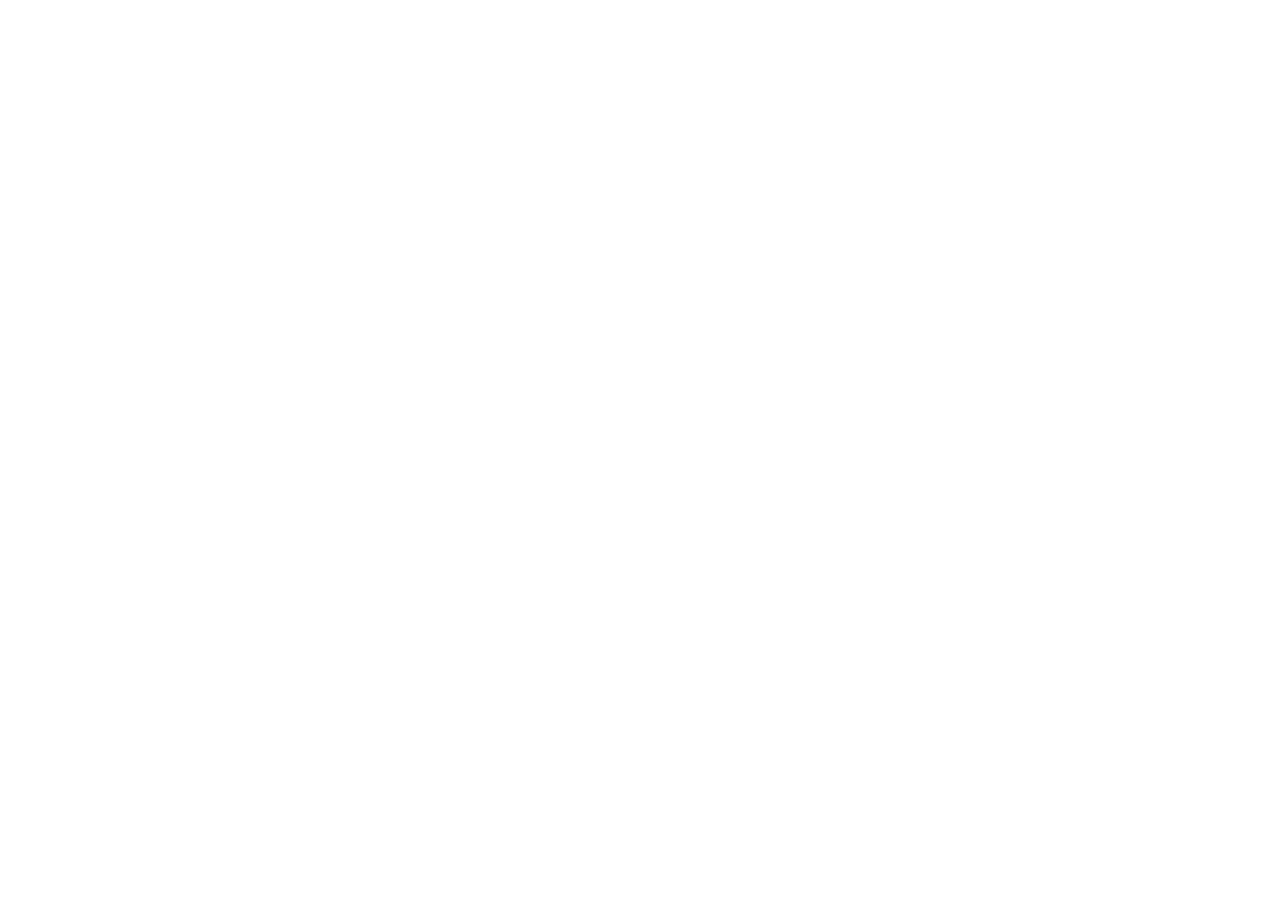
==== project_B/index.html @ 850e7397 "fwefwef" ====
<!DOCTYPE html>
<html lang="en" dir="ltr">
  <head>
    <meta charset="utf-8">
    <title></title>
    <link rel="stylesheet" href="style.css">
    <script type="text/javascript" src= "libs/p5.js"></script>
    <script type="text/javascript" src= "libs/p5.sound.js"></script>

  </head>
  <body>

    <script type="text/javascript" src= "script.js"></script>
  </body>
</html>
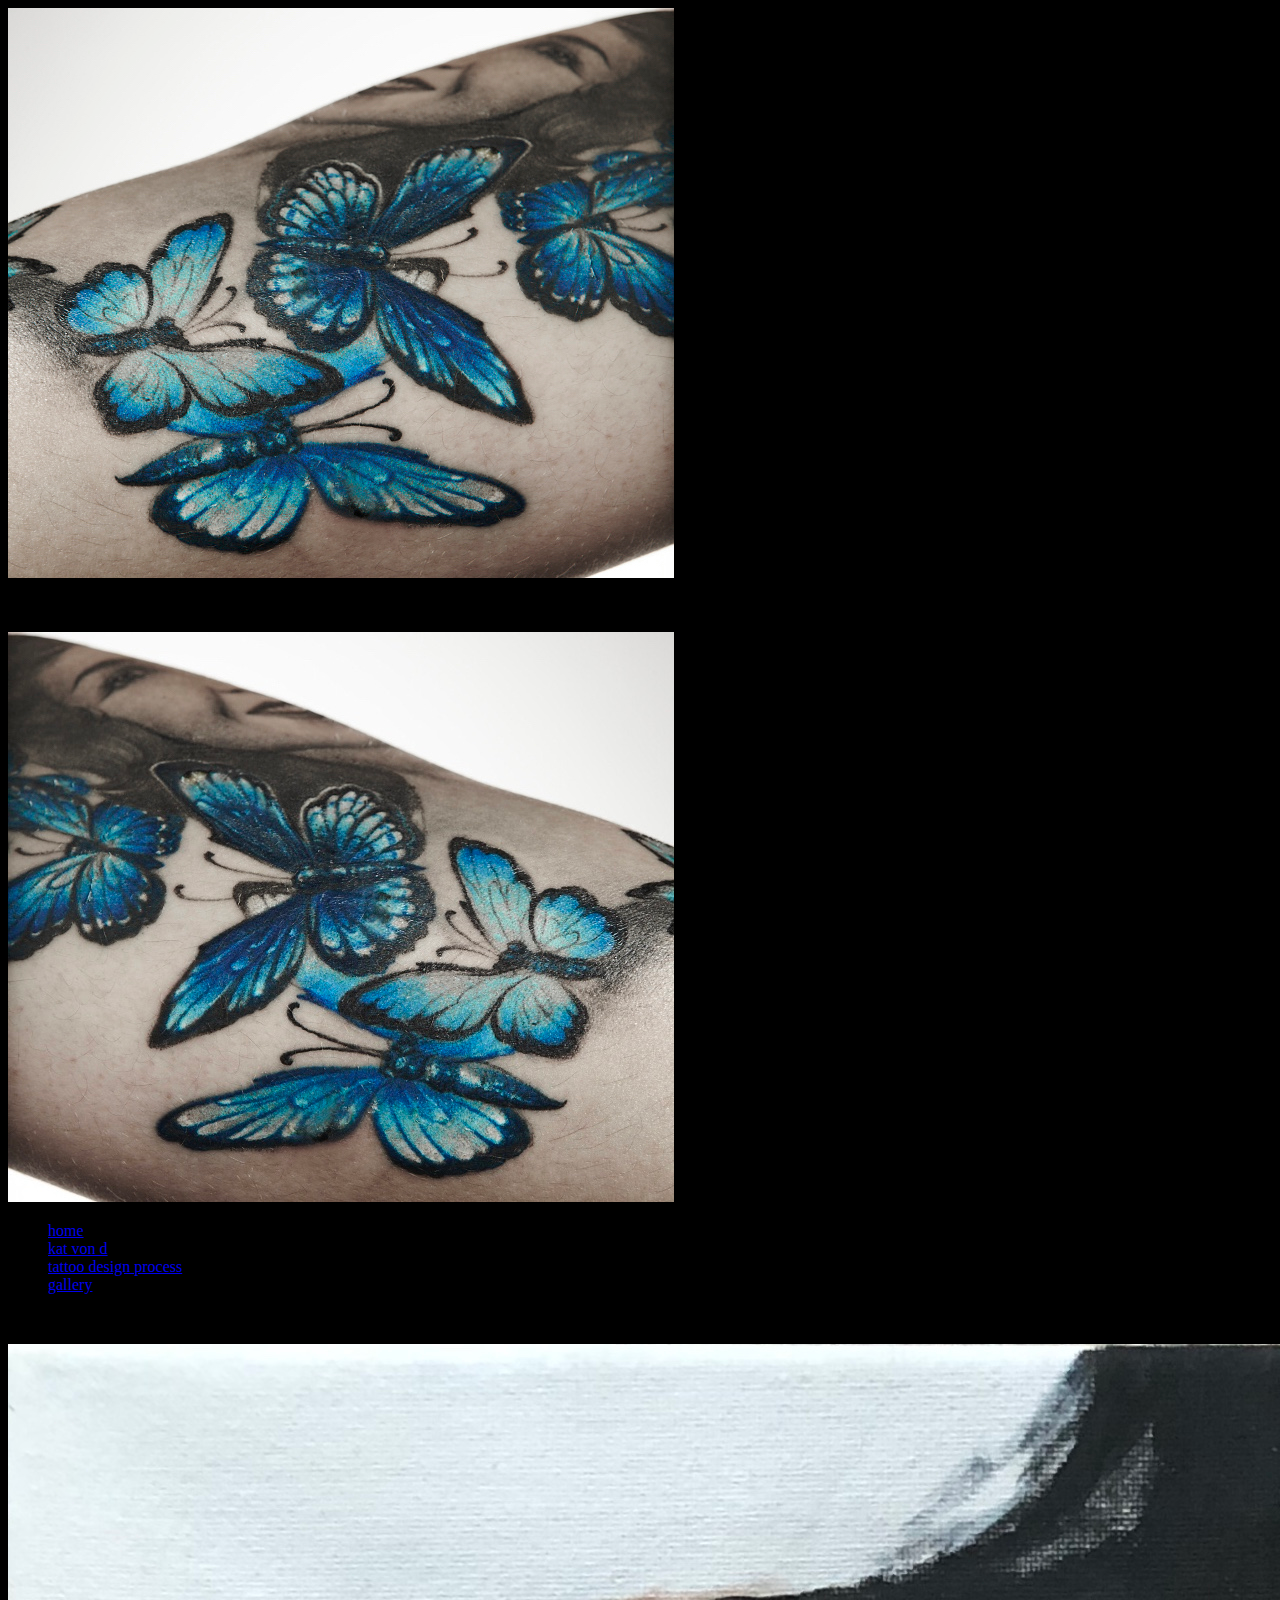
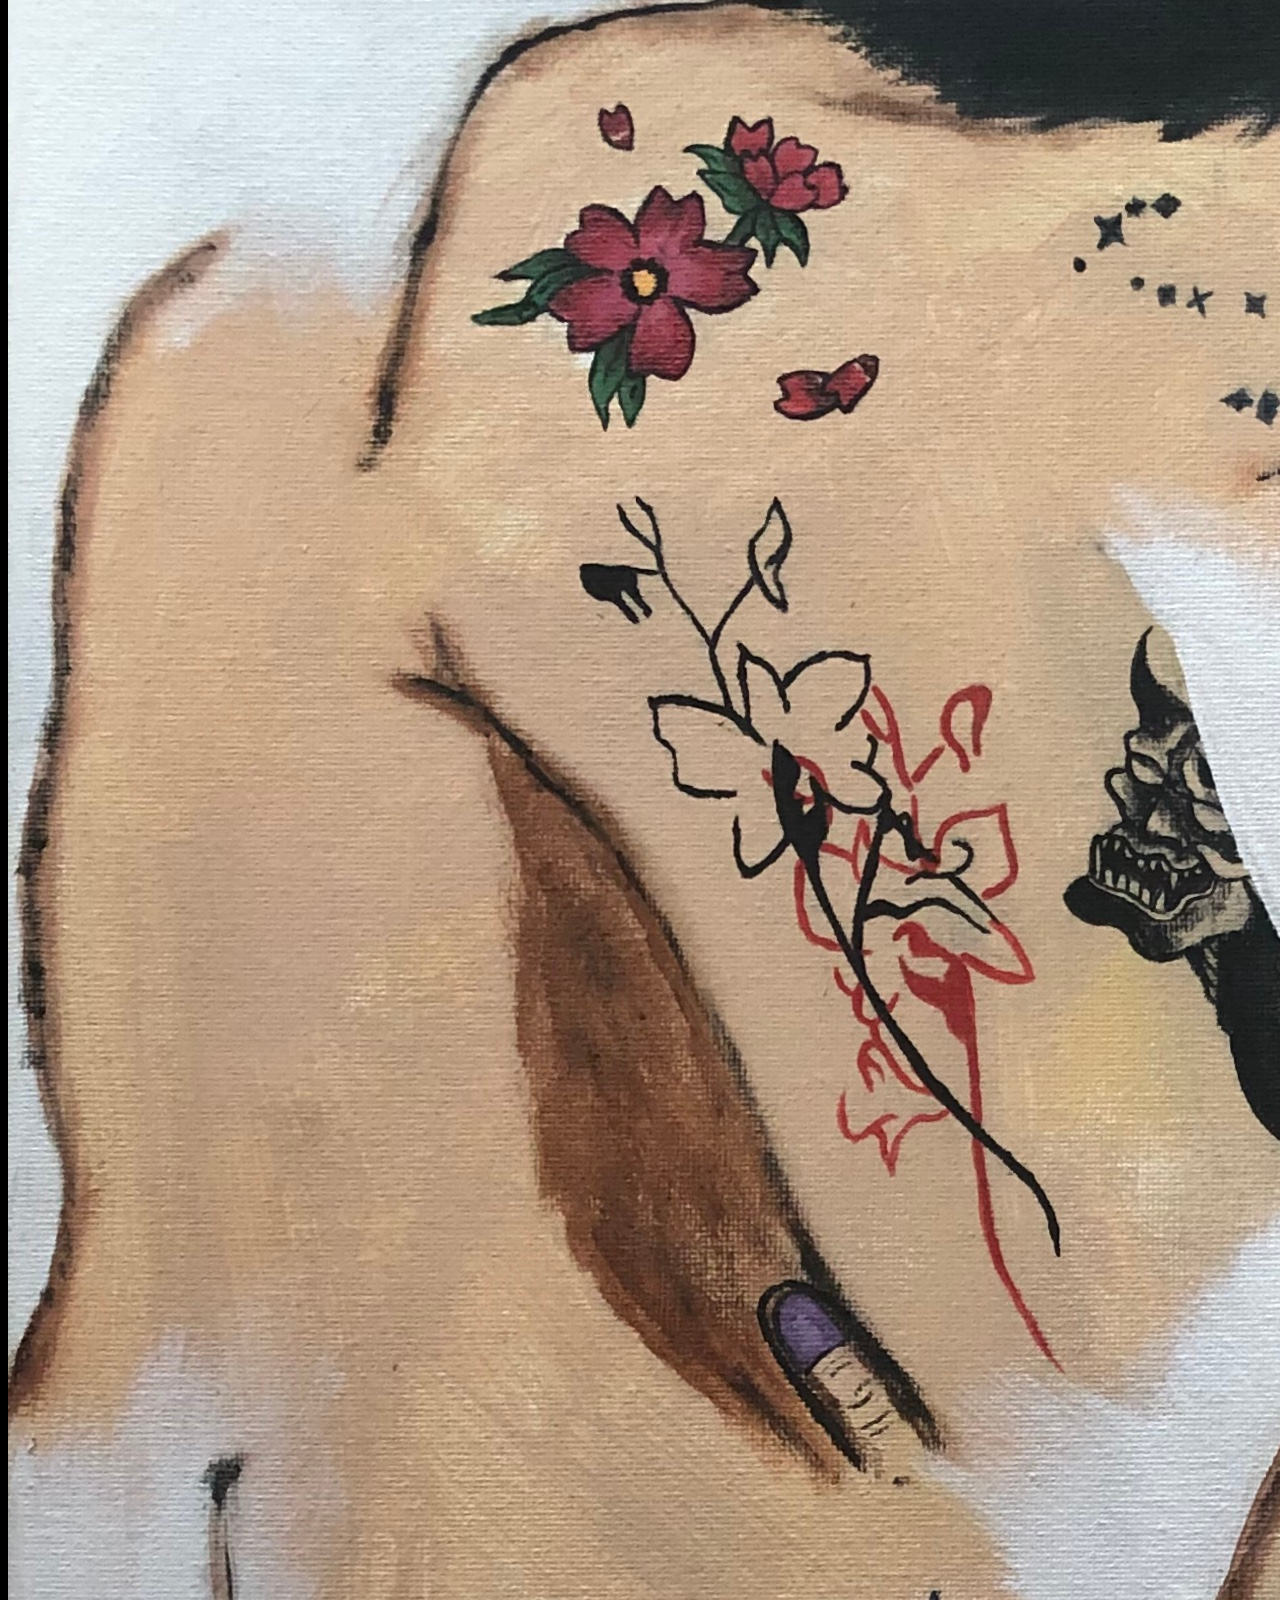
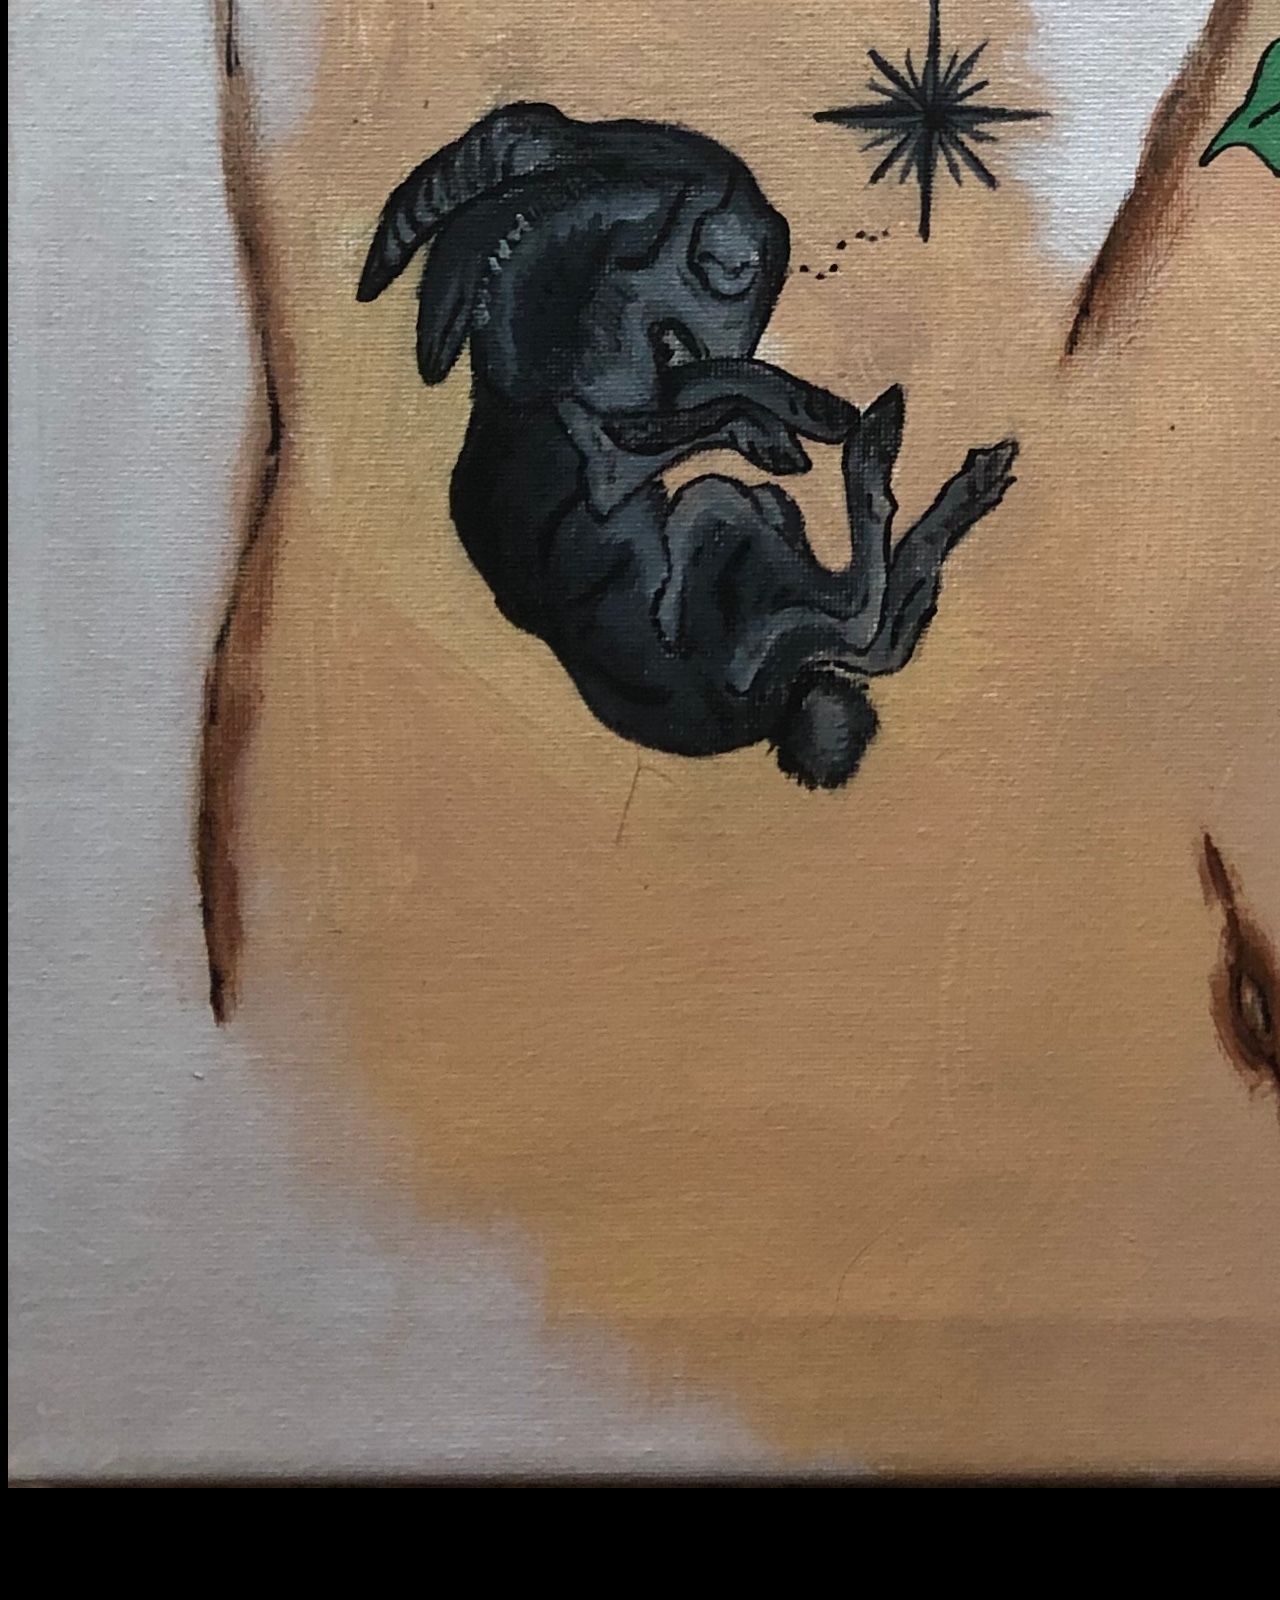
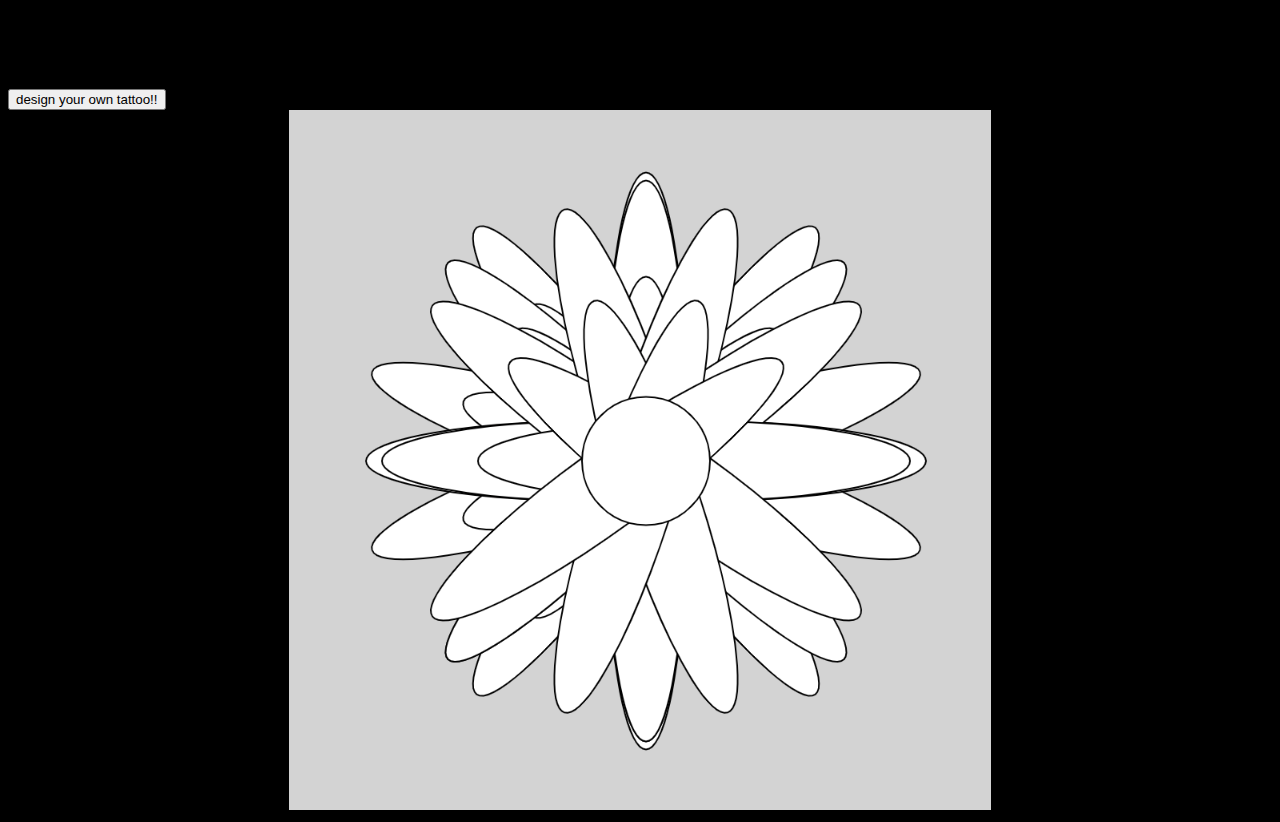
==== commit 7fd1008f: "yooooo" ====
--- a/project_B/index.html
+++ b/project_B/index.html
@@ -9,6 +9,34 @@
 
   </head>
   <body>
+    <body style="background-color: black;">
+      <div class="img-container">
+        <img src="libs/butterfly.jpeg" alt="" style:"align:left">
+        <p class = "text"> Kat Von D Tattoo Inspired Designs</p>
+        <img src="libs/butterfly2.jpg" alt="" style:"align:right">
+      </div>
+
+    <div class="navigationDiv">
+      <ul>
+        <li><a class="text3" href="index.html">home</a></li>
+        <li><a class="text3" href="kat.html">kat von d</a></li>
+        <li><a class="text3" href="design.html">tattoo design process</a></li>
+        <li><a class="text3" href="gallery.html">gallery</a></li>
+      </ul>
+    </div>
+    <div class="bannerDiv">
+      <p class = "text2">Welcome To My Tattoo Website!!</p>
+    </div>
+
+    <div class="box">
+      <img src="libs/art.jpg" alt="">
+      <p class ="text4" style= >For this project, I hope to guide people through the process of designing a tattoo. Art has always been such a major part of my life. Since I was a child, I would always doodle and draw (especially on test papers). I loved to draw flowers, eyes, butterflies, people, etc. Painting became very important to me. Painting was a way to relieve stress and express the emotions that my words could not. I cannot remember the exact age I was when I fell in love with tattoos. The idea of having permanent art on my body seemed so beautiful to me. As an art lover, what more could I want than to have my body be adorned with artwork forever. My desire for tattoos started with simple drawings on my hands during classes (which my dad did not like). I eventually ventured into the realm of “stick n pokes,” a nuanced DIY take on traditional hand-poked tattoos. I hand-poked my first tattoo when I was 15 years old: a sun. I eventually began to add more and more, until it became an obsession. As I grew older, I began to appreciate tattoos more and more, beyond their visual aesthetics. I discovered how meaningful tattoos could be across cultures.My greatest wish was to turn 18 so that I could get a real tattoo. My parents were not very fond of my love for tattoos, but that did not deter me. My very first tattoo was a lotus with my mother’s Chinese name, 鄭友蓮. To me, no other tattoo could have been more meaningful. I understand how many people still view tattoos as taboo or signs of “mischief,” but I wish to expel those stereotypes. At least to me, tattoos are artwork. My skin is simply the canvas. </p>
+      </div>
+
+    <button class="buttons" onclick="document.location='p5.html'">design your own tattoo!!</button>
+    <center>
+      <img src="libs/flower.png" alt="">
+    </center>
 
     <script type="text/javascript" src= "script.js"></script>
   </body>
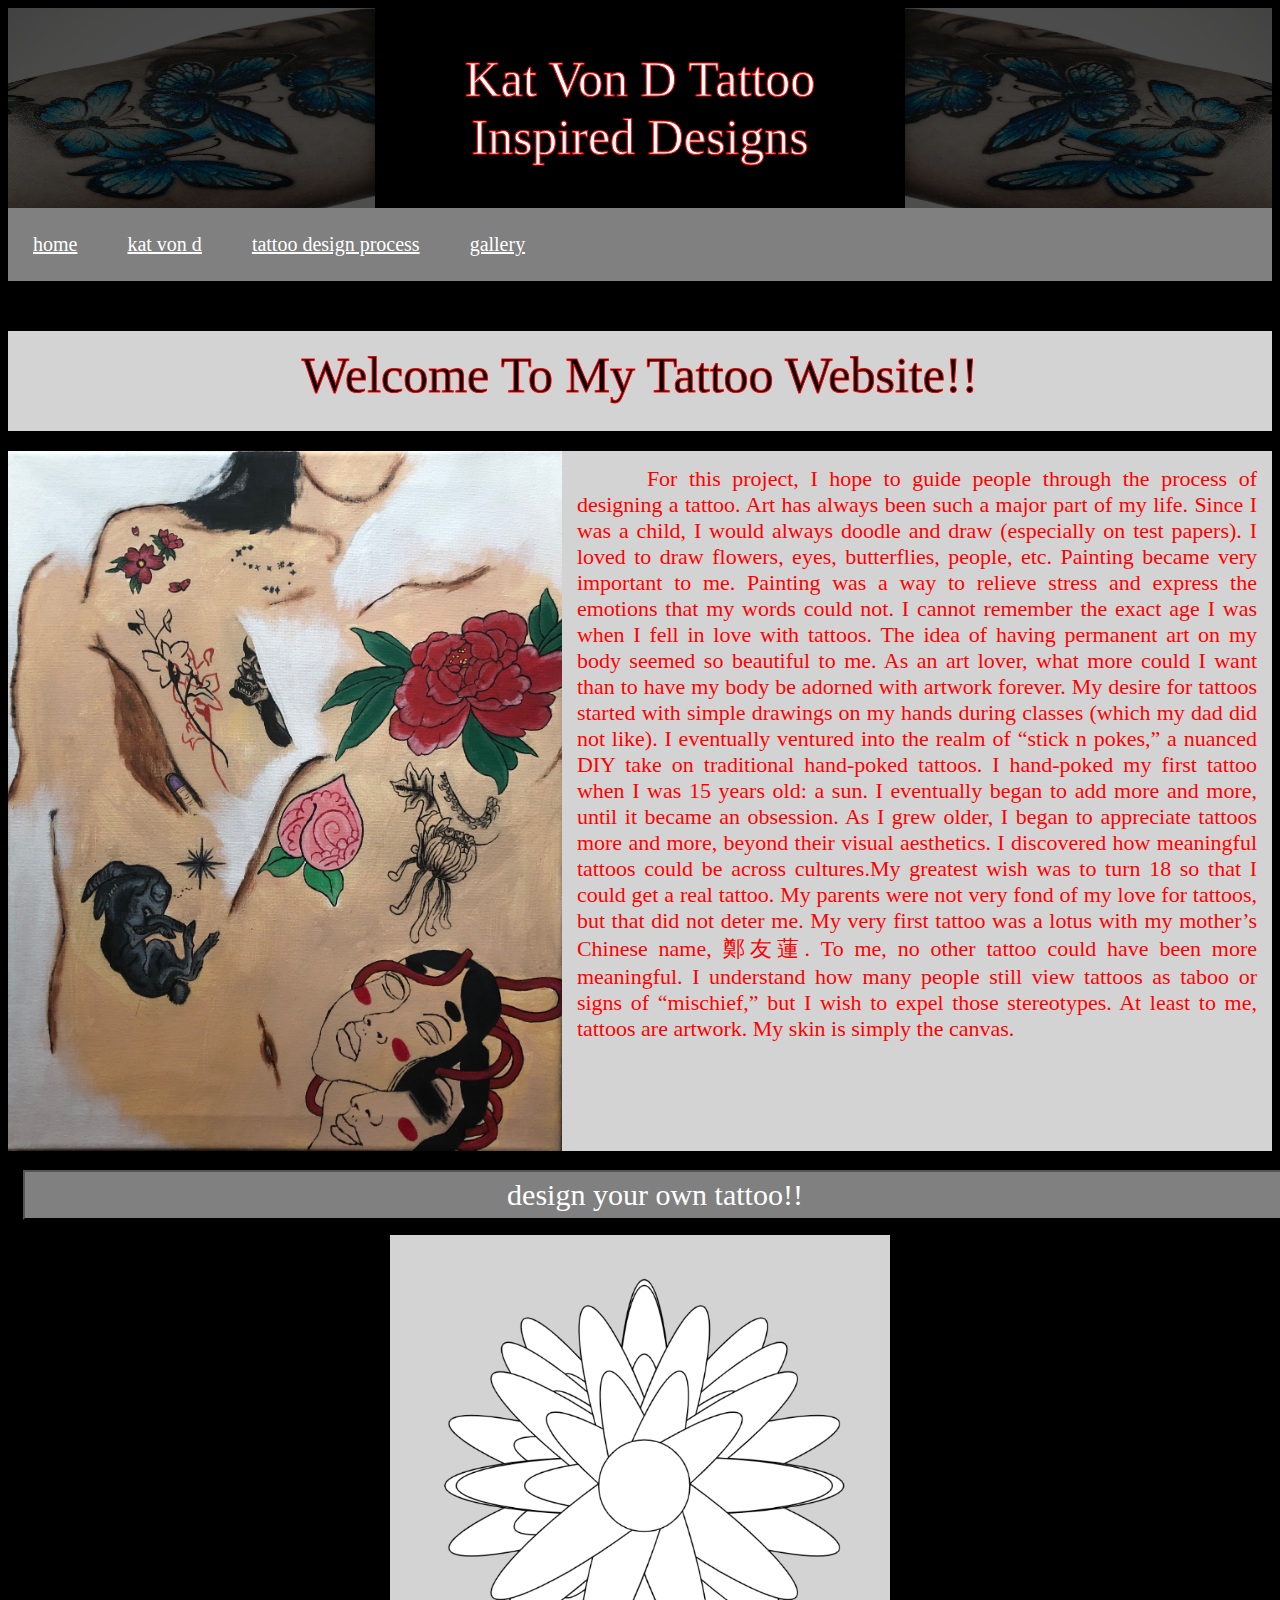
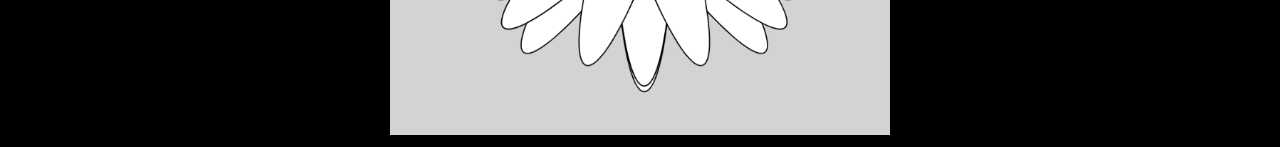
==== commit 935735a0: "hopefnnvekjnv" ====
--- a/project_B/style.css
+++ b/project_B/style.css
@@ -0,0 +1,119 @@
+background-color: black;
+
+box1{
+  margin: 0px;
+}
+.img-container img{
+  width:600px;
+  height:200px;
+  opacity: 0.3;
+  margin: 0px;
+}
+.img-container{
+  display: flex;
+  margin: auto;
+  width: 100%;
+  height:200px;
+  background-color: black;
+  align-items: center;
+}
+.text{
+  color: white;
+  -webkit-text-stroke-width: 1px;
+  -webkit-text-stroke-color: red;
+  text-align: center;
+  padding: 50px;
+  font-size: 50px;
+  font-family: cursive;
+}
+.text3{
+  color: white;
+  text-align: center;
+  padding: 25px;
+  font-size: 20px;
+  font-family: "copperplate";
+}
+ul{
+  list-style-type: none;
+  margin: 0;
+  padding: 0;
+  overflow: hidden;
+  background-color: grey;
+}
+li {
+float: left;
+}
+
+li a {
+display: block;
+color: white;
+text-align: center;
+padding: 14px 16px;
+}
+
+li a:hover {
+background-color: darkGrey;
+}
+.bannerDiv{
+  margin: 0px;
+  width:100%;
+  height: 100px;
+  background-color: lightgrey;
+}
+.text2{
+  color: black;
+  -webkit-text-stroke-width: 1px;
+  -webkit-text-stroke-color: red;
+  text-align: center;
+  padding: 15px;
+  font-size: 50px;
+  font-family: cursive;
+}
+.box{
+  display: inline-flex;
+  margin-top:20px;
+  width: 100%;
+  height:700px;
+  background-color: lightGrey;
+}
+.box img{
+  width: 600px;
+  height: 700px;
+  opacity: 1;
+  align-self: left;
+}
+.text4{
+  text-indent: 70px;
+  color: red;
+  text-align: justify;
+  font-size: 22px;
+  font-family: "copperplate";
+  margin:15px;
+}
+.buttons {
+  display: block;
+  width: 100%;
+  height: 50px;
+  background-color: grey;
+  color: white;
+  font-size: 30px;
+  font-family: "copperplate";
+  text-align: center;
+  margin: 15px;
+}
+.box2{
+  display: flex;
+  margin-top:20px;
+  width: 100%;
+  height:350px;
+  background-color: lightGrey;
+  color: black;
+  text-align: left;
+  font-size: 25px;
+  font-family: "copperplate";
+  margin:15px;
+}
+img{
+  width:500px;
+  height:500px;
+}
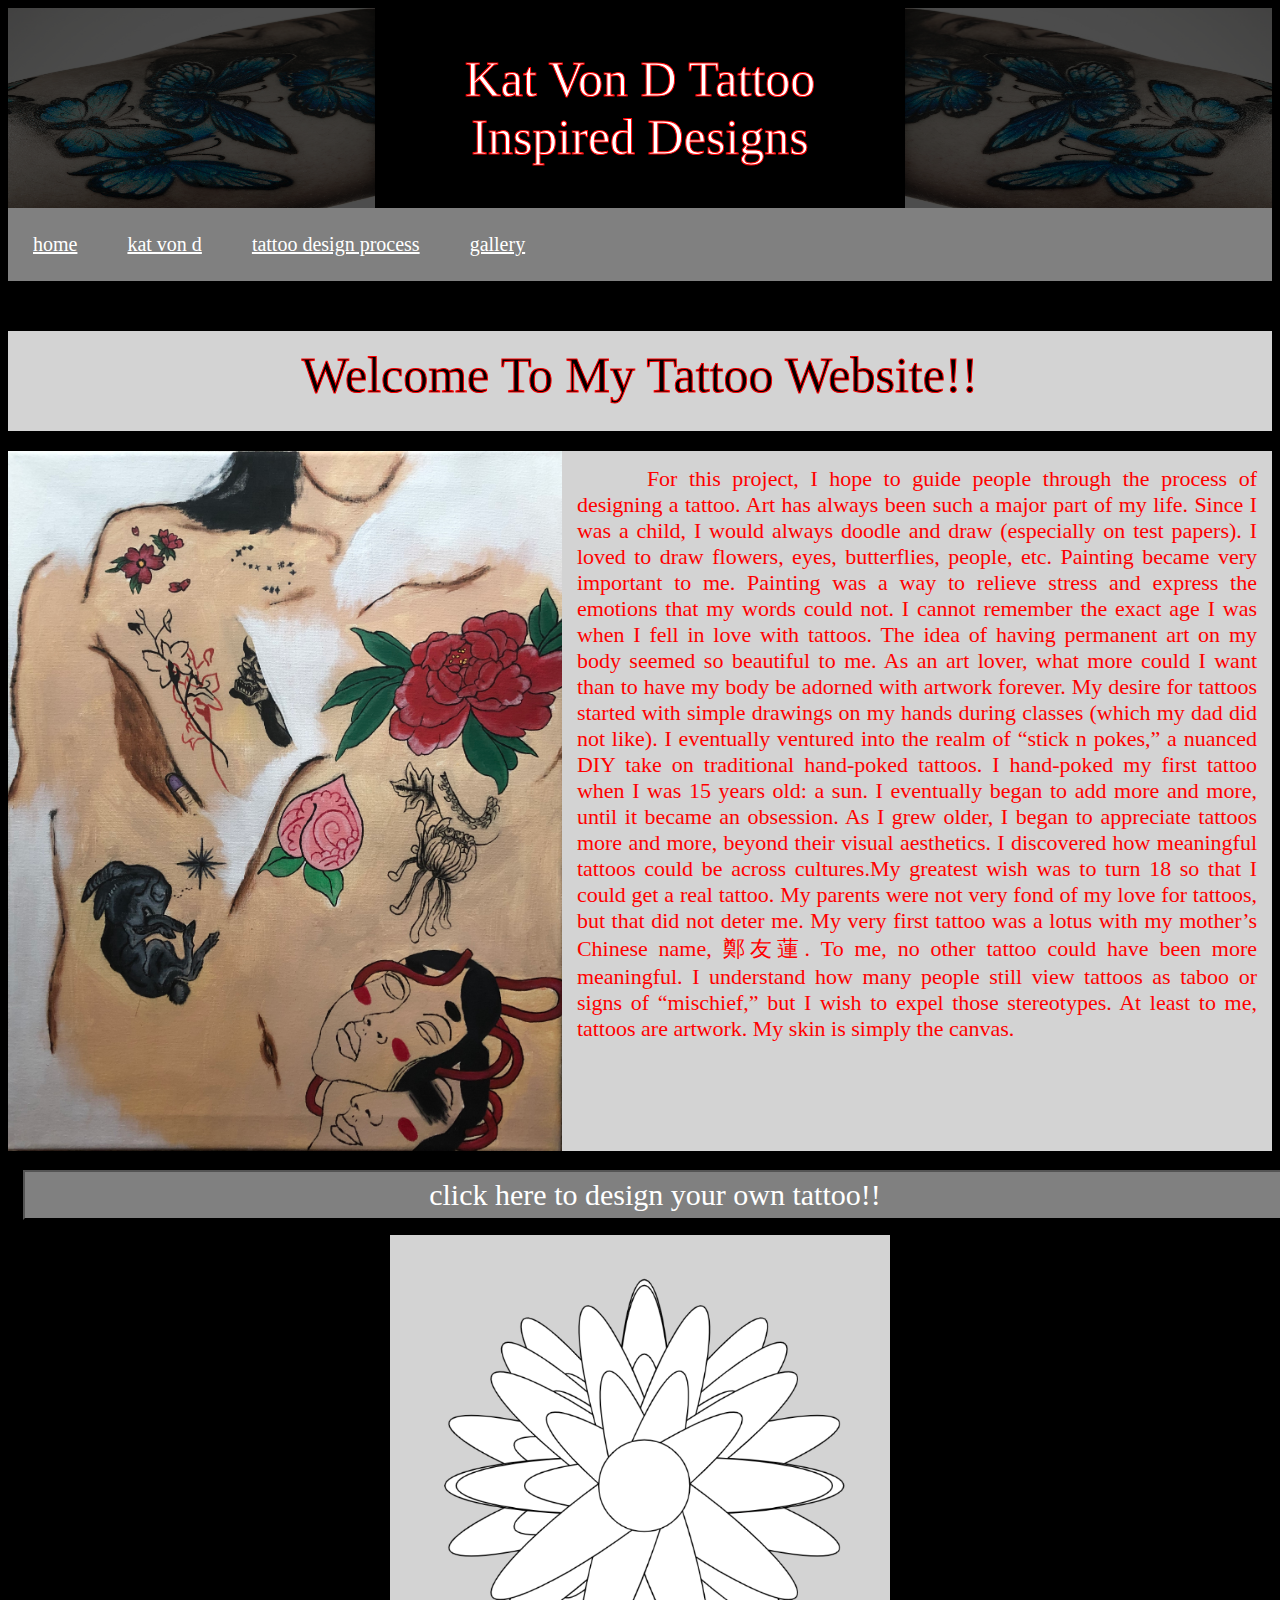
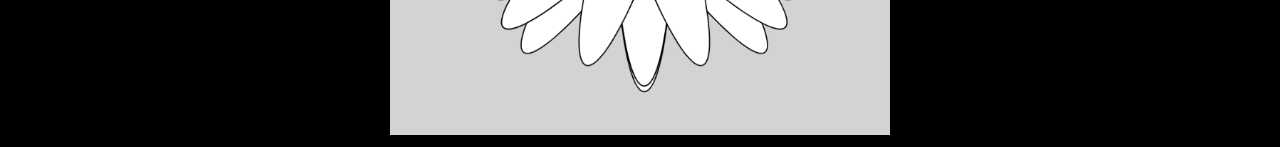
==== commit 6a7aa7c5: "iuyggjvj,hv" ====
--- a/project_B/index.html
+++ b/project_B/index.html
@@ -33,7 +33,7 @@
       <p class ="text4" style= >For this project, I hope to guide people through the process of designing a tattoo. Art has always been such a major part of my life. Since I was a child, I would always doodle and draw (especially on test papers). I loved to draw flowers, eyes, butterflies, people, etc. Painting became very important to me. Painting was a way to relieve stress and express the emotions that my words could not. I cannot remember the exact age I was when I fell in love with tattoos. The idea of having permanent art on my body seemed so beautiful to me. As an art lover, what more could I want than to have my body be adorned with artwork forever. My desire for tattoos started with simple drawings on my hands during classes (which my dad did not like). I eventually ventured into the realm of “stick n pokes,” a nuanced DIY take on traditional hand-poked tattoos. I hand-poked my first tattoo when I was 15 years old: a sun. I eventually began to add more and more, until it became an obsession. As I grew older, I began to appreciate tattoos more and more, beyond their visual aesthetics. I discovered how meaningful tattoos could be across cultures.My greatest wish was to turn 18 so that I could get a real tattoo. My parents were not very fond of my love for tattoos, but that did not deter me. My very first tattoo was a lotus with my mother’s Chinese name, 鄭友蓮. To me, no other tattoo could have been more meaningful. I understand how many people still view tattoos as taboo or signs of “mischief,” but I wish to expel those stereotypes. At least to me, tattoos are artwork. My skin is simply the canvas. </p>
       </div>
 
-    <button class="buttons" onclick="document.location='p5.html'">design your own tattoo!!</button>
+    <button class="buttons" onclick="document.location='p5.html'">click here to design your own tattoo!!</button>
     <center>
       <img src="libs/flower.png" alt="">
     </center>
